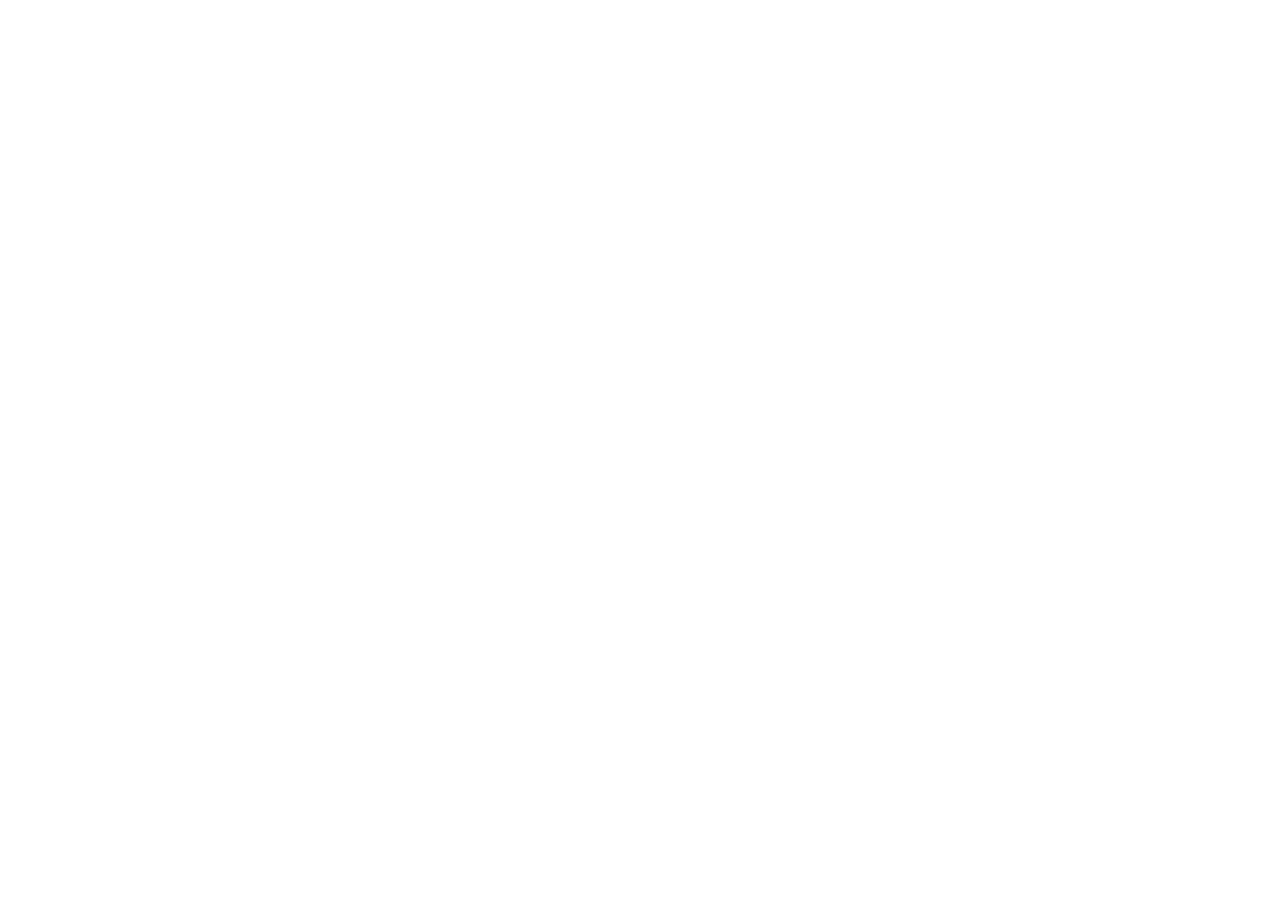
==== about.html @ d0a347a5 "Update about.html" ====
<!-- <!DOCTYPE html>
<html lang="en">
<head>
<meta charset="UTF-8">
<meta name="viewport" content="width=device-width, initial-scale=1.0">
<title>About Us — BY Solutions YM GENV</title>
<style>
  :root{
    --bg: #060c1c;
    --panel: #0d1730;
    --line: #1d2c52;
    --ink: #7eb6ff;
    --muted: #6f86b3;
    --accent: #5ee0c0;
    --gold: #e8c468;
  }

  *{ box-sizing: border-box; }

  body{
    margin:0;
    min-height:100vh;
    background:
      radial-gradient(1000px 500px at 15% -5%, rgba(232,196,104,0.10), transparent 60%),
      radial-gradient(1200px 700px at 85% 0%, rgba(74,131,255,0.18), transparent 55%),
      radial-gradient(1400px 900px at 50% 110%, rgba(33,76,168,0.25), transparent 60%),
      linear-gradient(180deg, #060c1c 0%, #0a1530 45%, #081026 100%);
    background-attachment: fixed;
    color: var(--ink);
    font-family: -apple-system, BlinkMacSystemFont, "Segoe UI", Inter, Roboto, sans-serif;
    display:flex;
    flex-direction:column;
    align-items:center;
  }

  header{
    width:100%;
    max-width:1000px;
    padding: 36px 24px 12px;
    display:flex;
    align-items:center;
    justify-content: space-between;
    gap:14px;
  }

  .header-left{
    display:flex;
    align-items:center;
    gap:14px;
  }

  .site-url{
    display:flex;
    align-items:center;
    gap:8px;
    color: var(--muted);
    font-size: 13px;
    font-weight: 600;
    text-decoration: none;
    letter-spacing: 0.2px;
    border: 1px solid var(--line);
    padding: 6px 12px 6px 8px;
    border-radius: 8px;
    transition: border-color 0.15s ease, color 0.15s ease;
  }

  .site-url:hover{
    border-color: var(--accent);
    color: var(--accent);
  }

  .site-url img{
    height: 26px;
    width: auto;
    display:block;
    background: #ffffff;
    border-radius: 5px;
    padding: 3px 5px;
  }

  .logo-slot{
    width:48px;
    height:48px;
    border-radius:10px;
    background: transparent;
    display:flex;
    align-items:center;
    justify-content:center;
    font-size:11px;
    color: var(--muted);
    flex-shrink:0;
    overflow:hidden;
  }
  .logo-slot img{
    width:100%;
    height:100%;
    object-fit:contain;
  }

  .brand-name{
    font-size:16px;
    font-weight:700;
    letter-spacing:0.2px;
    color: var(--gold);
  }

  .tagline{
    font-size: 11.5px;
    font-weight: 600;
    letter-spacing: 1.2px;
    text-transform: uppercase;
    color: var(--ink);
    opacity: 0.85;
    margin-top: 2px;
  }

  /* ---- Navigation menu ---- */
  nav.site-nav{
    width:100%;
    max-width:1000px;
    padding: 4px 24px 0;
    display:flex;
    justify-content:center;
  }

  .nav-inner{
    display:flex;
    flex-wrap:wrap;
    justify-content:center;
    gap:8px;
    padding: 6px;
    background: var(--panel);
    border: 1px solid var(--line);
    border-radius: 12px;
  }

  nav.site-nav a{
    color: var(--muted);
    text-decoration:none;
    font-size: 13.5px;
    font-weight: 600;
    letter-spacing: 0.2px;
    padding: 9px 16px;
    border-radius: 8px;
    transition: color 0.15s ease, background 0.15s ease;
    white-space:nowrap;
  }

  nav.site-nav a:hover{
    color: var(--ink);
    background: rgba(255,255,255,0.04);
  }

  nav.site-nav a.active{
    color: #06140f;
    background: var(--accent);
  }

  @media (max-width: 620px){
    nav.site-nav{ padding: 4px 16px 0; }
    .nav-inner{
      width:100%;
      justify-content:flex-start;
      overflow-x:auto;
      -webkit-overflow-scrolling:touch;
      gap:6px;
    }
    nav.site-nav a{ padding: 9px 13px; font-size:13px; }
  }

  main{
    width:100%;
    max-width:1000px;
    padding: 24px 24px 64px;
    display:flex;
    flex-direction:column;
    align-items:center;
  }

  .title-block{
    text-align:center;
    margin-bottom: 32px;
  }

  h1{
    font-size: clamp(28px, 4vw, 40px);
    margin: 0 0 8px;
    font-weight: 700;
    letter-spacing: -0.5px;
  }

  .subtitle{
    color: var(--muted);
    font-size: 15px;
    margin:0;
  }

  .plans-summary{
    width:100%;
    margin-top: 28px;
    display:grid;
    grid-template-columns: repeat(3, 1fr);
    gap: 16px;
  }

  .plan-box{
    background: var(--panel);
    border: 1px solid var(--line);
    border-radius: 14px;
    padding: 20px 18px;
  }

  .plan-box .plan-num{
    display:inline-flex;
    align-items:center;
    justify-content:center;
    width:26px;
    height:26px;
    border-radius:50%;
    background: var(--accent);
    color:#06140f;
    font-weight:700;
    font-size:13px;
    margin-bottom:10px;
  }

  .plan-box h3{
    margin: 0 0 4px;
    font-size: 17px;
    font-weight: 700;
  }

  .plan-box .plan-price{
    color: var(--accent);
    font-weight: 700;
    font-size: 14px;
    margin-bottom: 12px;
  }

  .plan-box ul{
    margin:0;
    padding-left: 18px;
    color: var(--muted);
    font-size: 13.5px;
    line-height: 1.6;
  }

  .plan-box li{ margin-bottom: 6px; }

  .length-btn{
    appearance:none;
    width:100%;
    margin-top: 14px;
    padding: 10px 14px;
    border-radius: 8px;
    border: 1px solid var(--line);
    background: rgba(255,255,255,0.03);
    color: var(--ink);
    font-size: 13px;
    font-weight: 600;
    cursor:pointer;
    display:flex;
    align-items:center;
    justify-content:space-between;
    gap:8px;
    transition: border-color 0.15s ease, background 0.15s ease;
  }

  .length-btn:hover{
    border-color: var(--accent);
    background: rgba(94,224,192,0.06);
  }

  .length-btn .chevron{
    transition: transform 0.2s ease;
    font-size: 11px;
    opacity: 0.7;
  }

  .length-btn.open .chevron{
    transform: rotate(180deg);
  }

  .length-list{
    list-style:none;
    margin: 10px 0 0;
    padding: 0;
    display:none;
    border-top: 1px solid var(--line);
    padding-top: 10px;
  }

  .length-list.open{
    display:block;
  }

  .length-list li{
    display:flex;
    justify-content:space-between;
    font-size: 13px;
    color: var(--ink);
    padding: 6px 2px;
    margin:0;
  }

  .length-list li span:first-child{
    color: var(--muted);
  }

  .length-list li span:last-child{
    color: var(--accent);
    font-weight: 700;
  }

  @media (max-width: 720px){
    .plans-summary{ grid-template-columns: 1fr; }
  }

  .image-card{
    width:100%;
    background: var(--panel);
    border: 1px solid var(--line);
    border-radius: 16px;
    padding: 18px;
    box-shadow: 0 20px 60px -30px rgba(0,0,0,0.6);
  }

  .image-card img{
    width:100%;
    height:auto;
    display:block;
    border-radius: 10px;
  }

  .placeholder{
    width:100%;
    aspect-ratio: 16 / 10;
    border-radius: 10px;
    border: 1.5px dashed var(--line);
    display:flex;
    flex-direction:column;
    align-items:center;
    justify-content:center;
    gap:8px;
    color: var(--muted);
    text-align:center;
    padding: 24px;
  }

  .placeholder .icon{
    font-size:28px;
    opacity:0.6;
  }

  .placeholder .hint{
    font-size:13px;
    max-width: 360px;
    line-height:1.5;
  }

  .placeholder code{
    background: rgba(255,255,255,0.06);
    padding: 2px 6px;
    border-radius:4px;
    color: var(--accent);
    font-size:12px;
  }

  .actions{
    width:100%;
    display:flex;
    justify-content:center;
    gap:14px;
    margin-top: 28px;
    flex-wrap: wrap;
  }

  .btn{
    appearance:none;
    border:1px solid var(--line);
    background: var(--panel);
    color: var(--ink);
    font-size: 14px;
    font-weight: 600;
    padding: 13px 22px;
    border-radius: 10px;
    cursor:pointer;
    text-decoration:none;
    display:inline-flex;
    align-items:center;
    gap:8px;
    transition: border-color 0.15s ease, transform 0.15s ease, background 0.15s ease;
  }

  .btn:hover{
    border-color: var(--accent);
    transform: translateY(-1px);
  }

  .btn:active{ transform: scale(0.97); }

  .btn-primary{
    background: var(--accent);
    color: #06140f;
    border-color: var(--accent);
  }

  .btn-primary:hover{
    background: #6fe9cc;
  }

  footer{
    color: var(--muted);
    font-size: 12px;
    padding: 24px;
  }

  /* ---- Shared content-page styles (About / Contact) ---- */
  .content-card{
    width:100%;
    background: var(--panel);
    border: 1px solid var(--line);
    border-radius: 16px;
    padding: 28px;
    box-shadow: 0 20px 60px -30px rgba(0,0,0,0.6);
  }

  .content-card p{
    color: var(--ink);
    font-size: 15px;
    line-height: 1.75;
    margin: 0 0 14px;
  }

  .content-card p:last-child{ margin-bottom:0; }

  .content-grid{
    width:100%;
    display:grid;
    grid-template-columns: repeat(2, 1fr);
    gap: 16px;
    margin-top: 24px;
  }

  @media (max-width: 720px){
    .content-grid{ grid-template-columns: 1fr; }
  }

  .info-box{
    background: var(--panel);
    border: 1px solid var(--line);
    border-radius: 14px;
    padding: 20px 18px;
  }

  .info-box .info-label{
    color: var(--muted);
    font-size: 12px;
    font-weight: 700;
    letter-spacing: 1px;
    text-transform: uppercase;
    margin-bottom: 8px;
  }

  .info-box .info-value{
    color: var(--ink);
    font-size: 15px;
    font-weight: 600;
  }

  .info-box .info-value a{
    color: var(--accent);
    text-decoration:none;
  }

  .info-box .info-value a:hover{ text-decoration: underline; }

  /* ---- Video examples grid ---- */
  .video-grid{
    width:100%;
    display:grid;
    grid-template-columns: repeat(2, 1fr);
    gap: 18px;
  }

  @media (max-width: 720px){
    .video-grid{ grid-template-columns: 1fr; }
  }

  .video-card{
    background: var(--panel);
    border: 1px solid var(--line);
    border-radius: 16px;
    padding: 14px;
    box-shadow: 0 20px 60px -30px rgba(0,0,0,0.6);
  }

  .video-card .video-frame{
    position:relative;
    width:100%;
    aspect-ratio: 16 / 9;
    border-radius: 10px;
    overflow:hidden;
    background:#000;
  }

  .video-card.short .video-frame{
    aspect-ratio: 9 / 16;
    max-width: 280px;
    margin: 0 auto;
  }

  .video-card .video-frame iframe{
    position:absolute;
    inset:0;
    width:100%;
    height:100%;
    border:0;
  }

  .video-card h3{
    margin: 14px 2px 0;
    font-size: 15px;
    font-weight: 700;
    color: var(--ink);
  }

  .video-card p{
    margin: 4px 2px 0;
    font-size: 13px;
    color: var(--muted);
  }

  @media (max-width: 540px){
    header{ padding: 24px 16px 8px; }
    main{ padding: 16px 16px 48px; }
    .image-card{ padding: 12px; border-radius: 12px; }
    .actions{ flex-direction:column; }
    .btn{ justify-content:center; width:100%; }
  }
</style>
</head>
<body>

  <header>
    <div class="header-left">
      <div class="logo-slot" id="logoSlot"><img src="[data-uri]" alt="BY Solutions YM GENV logo"></div>
      <div>
        <div class="brand-name" id="brandName">BY Solutions YM GENV</div>
        <div class="tagline">The Future of AI</div>
      </div>
    </div>
    <div class="site-url"><img src="[data-uri]" alt="bysolutions.in"></div>
  </header>

  <nav class="site-nav">
    <div class="nav-inner">
      <a href="index.html">Home</a>
      <a href="about.html" class="active">About Us</a>
      <a href="plans.html">Plans</a>
      <a href="video-examples.html">Video Examples</a>
      <a href="contact.html">Contact Us</a>
    </div>
  </nav>

  <main>
    <div class="title-block">
      <h1>About Us</h1>
      <p class="subtitle">Who we are and what we do.</p>
    </div>

    <div class="content-card">
      <p>Welcome to BY Solutions, where we turn the future of AI into stunning visual reality. We specialize in creating custom video content through advanced AI, offering tiered plans to fit every creative need and budget. Whether you need a simple creation or a full-scale production, we are here to bring your vision to life.</p>
    </div>

    <div class="actions">
      <a class="btn btn-primary" href="plans.html">View Our Plans</a>
      <a class="btn" href="contact.html">Get in Touch</a>
    </div>
  </main>

  <footer>
    &copy; <span id="year"></span> BY Solutions YM GENV. All rights reserved.
  </footer>

  <script>
    document.getElementById('year').textContent = new Date().getFullYear();
  </script>

</body>
</html> -->
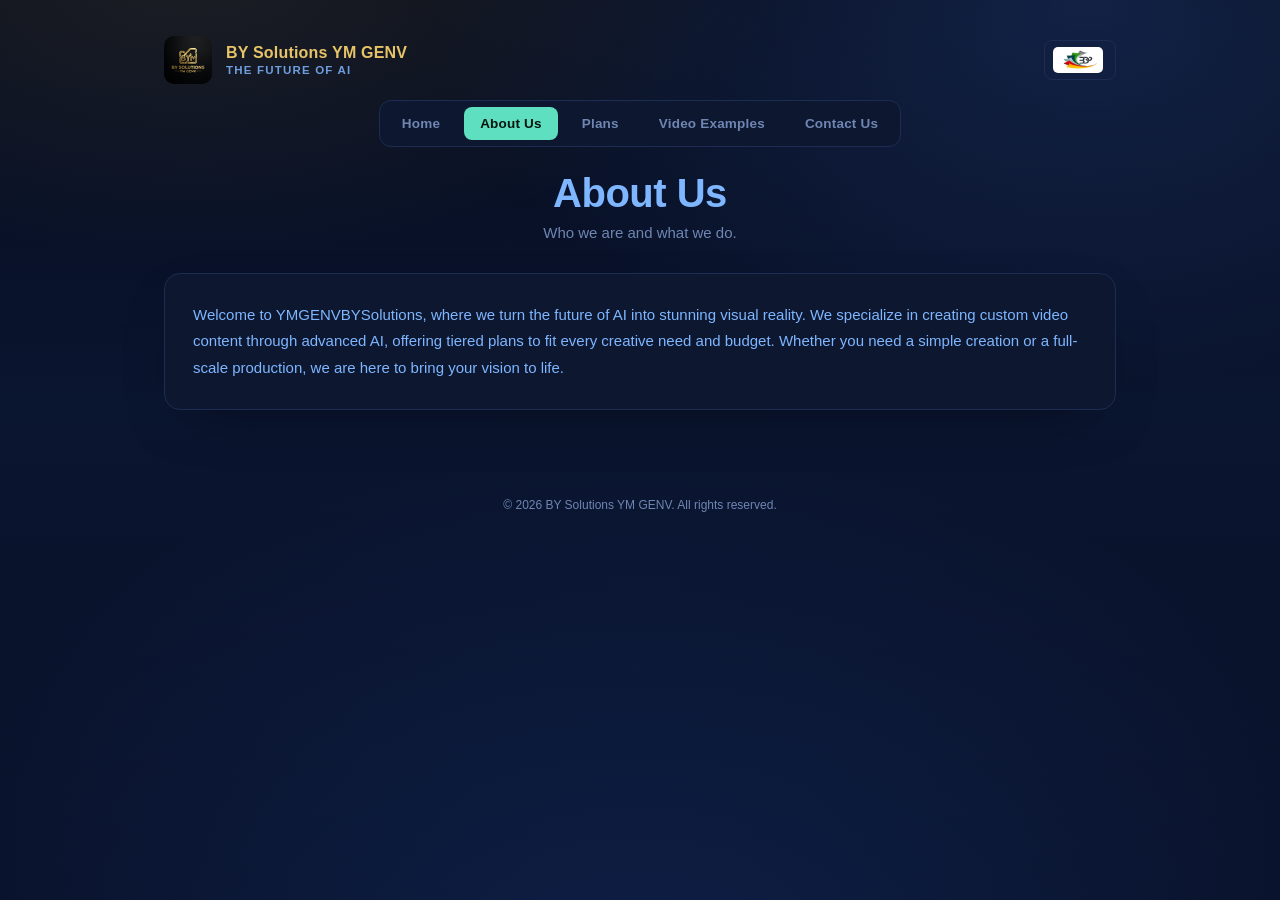
==== commit 8bcae79f: "Add files via upload" ====
--- a/about.html
+++ b/about.html
@@ -1,4 +1,4 @@
-<!-- <!DOCTYPE html>
+<!DOCTYPE html>
 <html lang="en">
 <head>
 <meta charset="UTF-8">
@@ -570,13 +570,9 @@
     </div>
 
     <div class="content-card">
-      <p>Welcome to BY Solutions, where we turn the future of AI into stunning visual reality. We specialize in creating custom video content through advanced AI, offering tiered plans to fit every creative need and budget. Whether you need a simple creation or a full-scale production, we are here to bring your vision to life.</p>
+      <p>Welcome to YMGENVBYSolutions, where we turn the future of AI into stunning visual reality. We specialize in creating custom video content through advanced AI, offering tiered plans to fit every creative need and budget. Whether you need a simple creation or a full-scale production, we are here to bring your vision to life.</p>
     </div>
 
-    <div class="actions">
-      <a class="btn btn-primary" href="plans.html">View Our Plans</a>
-      <a class="btn" href="contact.html">Get in Touch</a>
-    </div>
   </main>
 
   <footer>
@@ -588,4 +584,4 @@
   </script>
 
 </body>
-</html> -->
+</html>
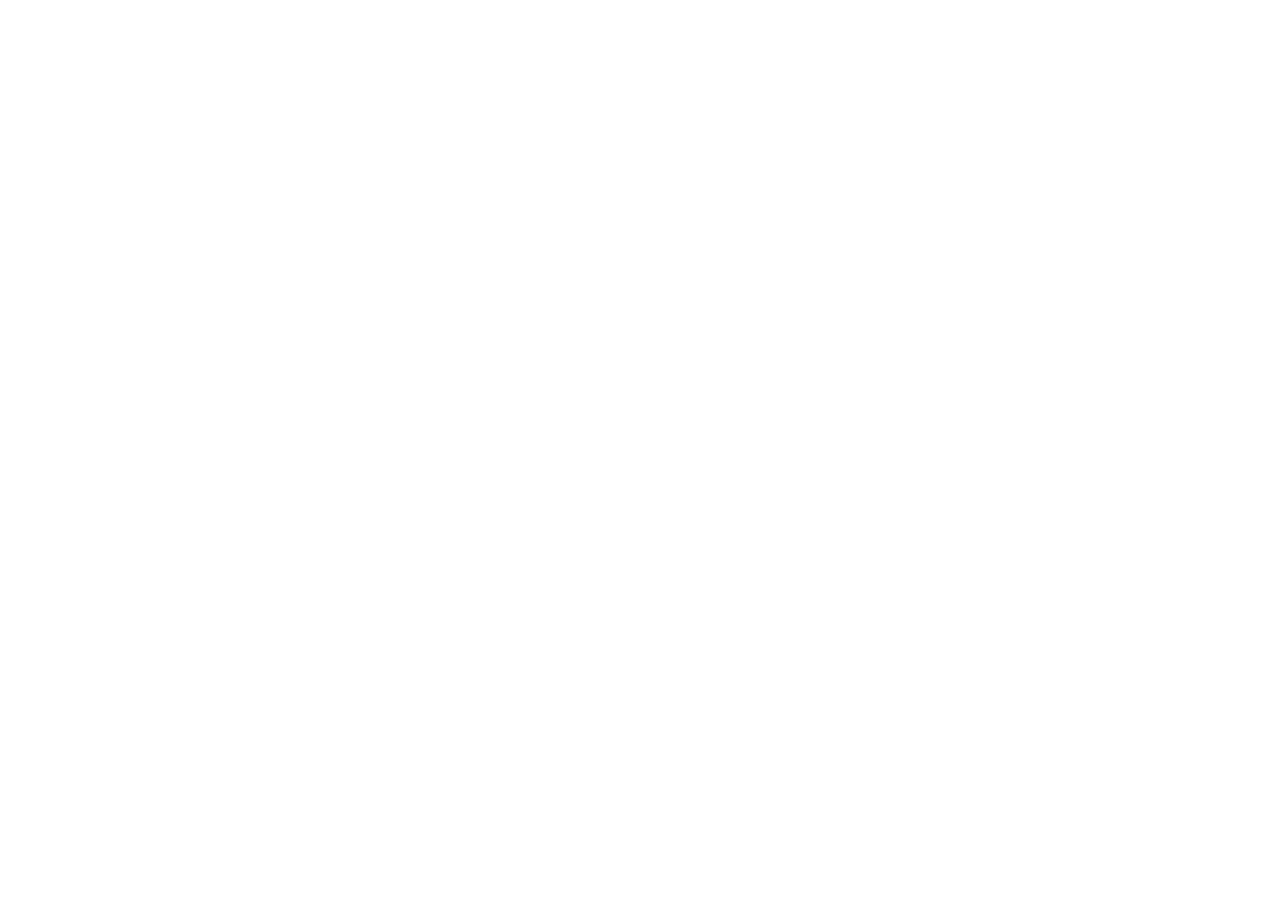
==== commit ac4322e7: "Comment out DOCTYPE declaration in about.html" ====
--- a/about.html
+++ b/about.html
@@ -1,4 +1,4 @@
-<!DOCTYPE html>
+<!-- <!DOCTYPE html>
 <html lang="en">
 <head>
 <meta charset="UTF-8">
@@ -584,4 +584,4 @@
   </script>
 
 </body>
-</html>
+</html> -->
